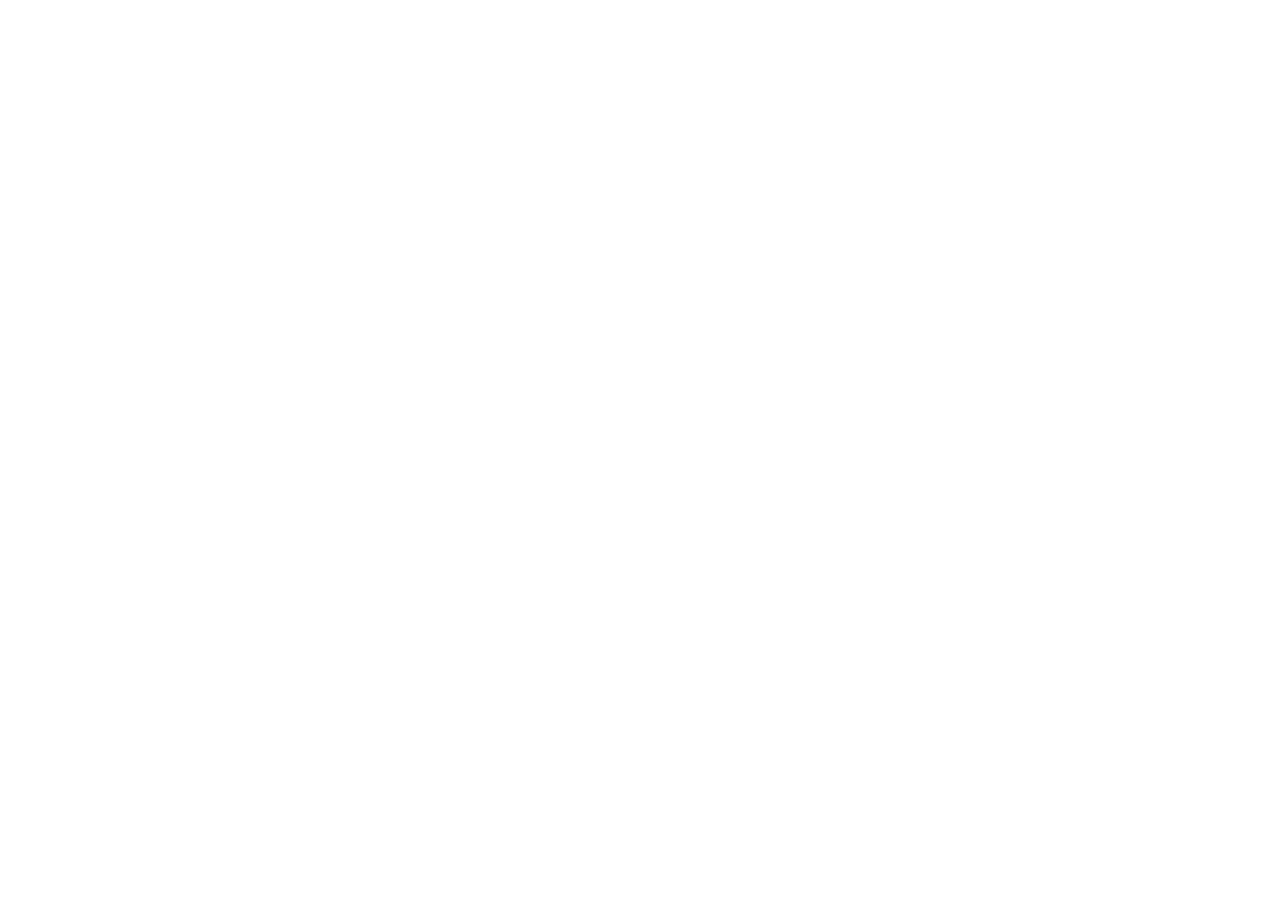
==== index.html @ e97a066f "first commit" ====
<!DOCTYPE html>
<html lang="en">
<head>
    <meta charset="UTF-8">
    <meta name="viewport" content="width=device-width, initial-scale=1.0">
    <title>RS</title>
</head>
<body>
    <main id="feed">
        
    </main>
<script src="js/feed.js"></script>
</body>
</html>
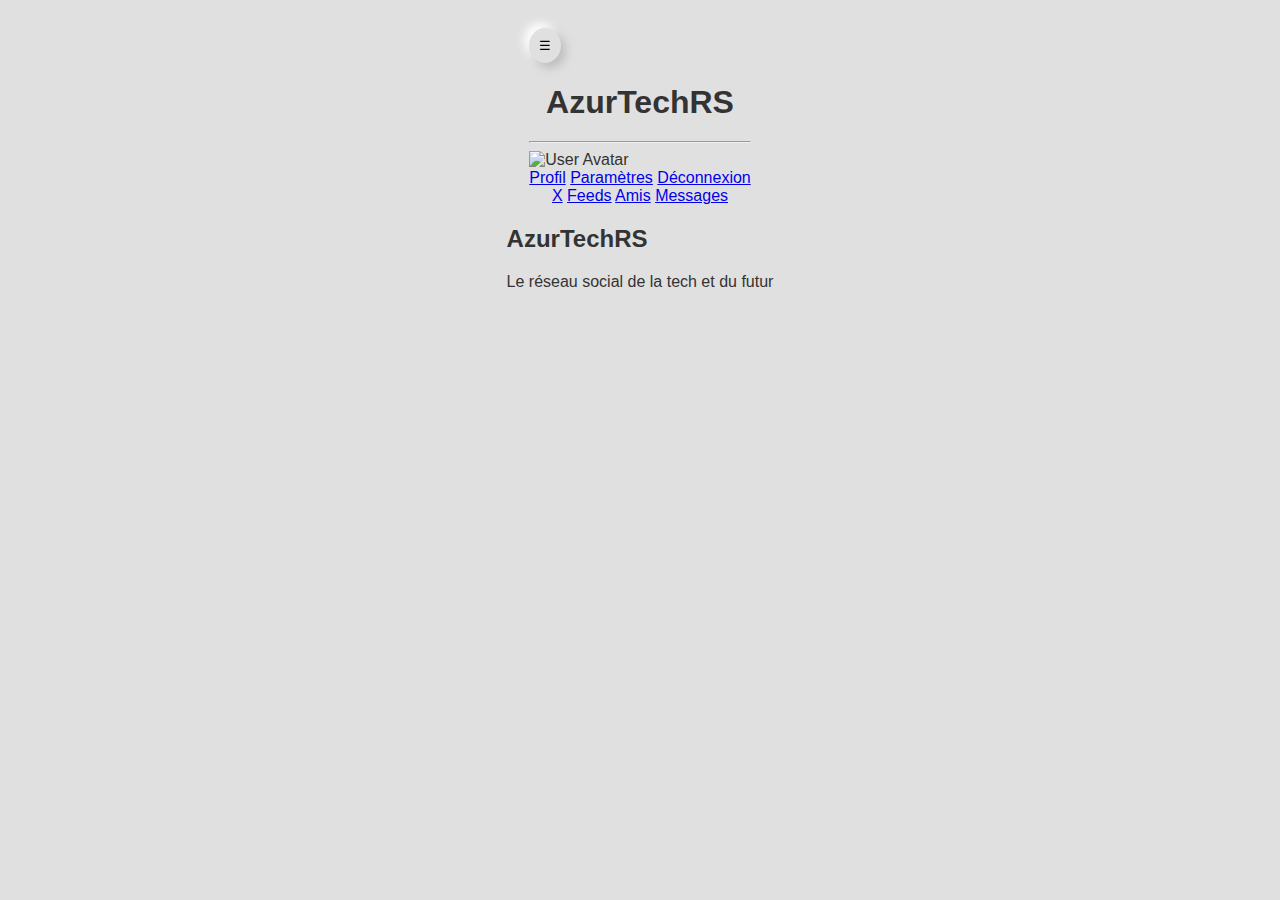
==== commit 130dc1e3: "sidebar + nav et menu mis en place + mise en place structure de fichier" ====
--- a/index.html
+++ b/index.html
@@ -3,12 +3,50 @@
 <head>
     <meta charset="UTF-8">
     <meta name="viewport" content="width=device-width, initial-scale=1.0">
-    <title>RS</title>
+    <link rel="stylesheet" href="assets/styles/styles.css">
+    <title>AzurTechRs</title>
 </head>
 <body>
-    <main id="feed">
-        
+    <main id="main" class="main-index">
+      <!-- Sidebar -->
+        <nav class="navbar">
+          <div class="nav-left">
+              <button id="toggleSidebarBtn" class="toggle-btn">☰</button>
+            </div>
+            <div class="content-nav">
+                <h1 class="title-rs">AzurTechRS</h1>
+                <hr class="hr">
+            </div>
+            <div class="user-nav">
+                <!--avatar-->
+                <img src="https://images.unsplash.com/photo-1728577740843-5f29c7586afe?q=80&w=2080&auto=format&fit=crop&ixlib=rb-4.0.3&ixid=M3wxMjA3fDB8MHxwaG90by1wYWdlfHx8fGVufDB8fHx8fA%3D%3D" 
+                alt="User Avatar" class="user-avatar" id="avatar">
+                
+                <!-- Menu dropdown -->
+                <div class="dropdown-menu" id="dropdown-menu">
+                    <a href="#" >Profil</a>
+                    <a href="#">Paramètres</a>
+                    <a href="#">Déconnexion</a>
+                </div>
+            </div>
+        </nav>
+
+    <div id="sidebar" class="sidebar">
+        <a href="#" class="closebtn" id="closeSidebarBtn">X</a>
+        <a href="#" data-target="posts/post">Feeds</a>
+        <a href="#" data-target="friends/friends">Amis</a>
+        <a href="#" data-target="messages/message">Messages</a>
+    </div>
+
+    <!-- Contenu principal -->
+    <div id="main-content" class="content">
+        <h2>AzurTechRS</h2>
+        <p>Le réseau social de la tech et du futur</p>
+    </div>
     </main>
-<script src="js/feed.js"></script>
+
+<script src="assets/scripts/js/components/content/content.js"></script>
+<script src="assets/scripts/js/components/sidebar/sidebar.js"></script>
+<script src="assets/scripts/js/components/avatar/avatar.js"></script>
 </body>
 </html>--- a/assets/styles/styles.css
+++ b/assets/styles/styles.css
@@ -0,0 +1,53 @@
+body {
+    font-family: 'Arial', sans-serif;
+    background-color: #e0e0e0;
+    color: #333;
+  }
+  
+  h1 {
+    text-align: center;
+    margin-bottom: 20px;
+  }
+  
+  main {
+    display: flex;
+    flex-direction: column;
+    align-items: center;
+    padding: 20px;
+  }
+  
+  .post {
+    background-color: #e0e0e0;
+    border-radius: 15px;
+    padding: 20px;
+    margin-bottom: 20px;
+    box-shadow: 7px 7px 15px #bebebe, -7px -7px 15px #ffffff;
+    width: 100%;
+    max-width: 600px;
+  }
+  
+  .post img {
+    max-width: 100%;
+    height: auto;
+    border-radius: 10px;
+  }
+  
+  .reactions {
+    display: flex;
+    justify-content: space-around;
+    margin-top: 10px;
+  }
+  
+  button {
+    background-color: #e0e0e0;
+    border: none;
+    padding: 10px;
+    border-radius: 50%;
+    box-shadow: 5px 5px 10px #bebebe, -5px -5px 10px #ffffff;
+    cursor: pointer;
+    transition: transform 0.1s ease;
+  }
+  
+  button:active {
+    transform: scale(0.95);
+  }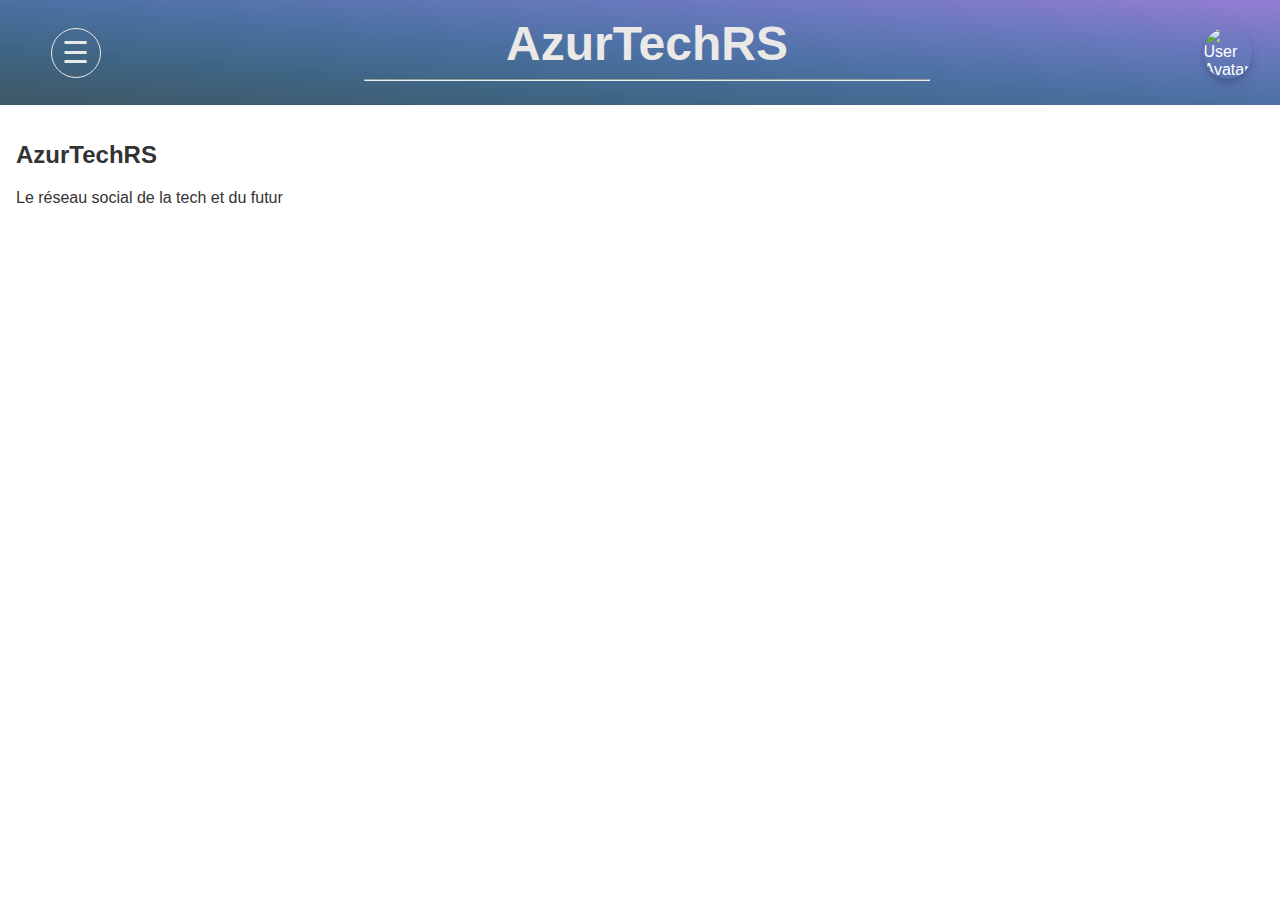
==== commit 105f5037: "finition sidebar" ====
--- a/index.html
+++ b/index.html
@@ -33,9 +33,9 @@
 
     <div id="sidebar" class="sidebar">
         <a href="#" class="closebtn" id="closeSidebarBtn">X</a>
-        <a href="#" data-target="posts/post">Feeds</a>
-        <a href="#" data-target="friends/friends">Amis</a>
-        <a href="#" data-target="messages/message">Messages</a>
+        <a href="#" class="sidebar-link" data-target="posts/post">Feeds</a>
+        <a href="#" class="sidebar-link" data-target="friends/friends">Amis</a>
+        <a href="#" class="sidebar-link" data-target="messages/message">Messages</a>
     </div>
 
     <!-- Contenu principal -->
--- a/assets/styles/styles.css
+++ b/assets/styles/styles.css
@@ -1,53 +1,207 @@
-body {
+@import url("./variables.css");
+/* Style pour le corps */
+html,body, .main-index{
+    width: 100%;
+    margin: 0;
+    padding: 0;
+    font-size: 67,8%;
     font-family: 'Arial', sans-serif;
-    background-color: #e0e0e0;
-    color: #333;
+    background-image: var(--white);
+    background-repeat: no-repeat;
+    color: var(--font-color-1);
+}
+hr{
+    width: 55%
+}
+.content-nav{
+    width: 80%;
+}
+
+.user-nav{
+    display: flex;
+    justify-content: space-between;
+    align-items: center;
+    padding: 10px;
+}
+
+
+h1.title-rs{
+    text-align: center;
+    margin: auto;
+    font-size: 3em;
+    color: var(--white);
+}
+
+/* Style de la barre de navigation */
+.navbar {
+    display: flex;
+    justify-content: space-evenly;
+    align-items: center;
+    background-image: var(--linear-nav);
+    color: white;
+    padding: 1rem;
+    width: 100%;
+}
+
+
+.navbar ul {
+    list-style-type: none;
+    margin: 0;
+    padding: 0;
+    display: flex;
+}
+
+.navbar ul li {
+    margin-left: 20px;
+}
+
+.navbar ul li a {
+    color: var(--white);
+    text-decoration: none;
+}
+
+/* Style de la sidebar */
+.sidebar {
+    height: 100%;
+    width: 250px;
+    position: fixed;
+    line-height: 8rem;
+    top: 0;
+    left: -250px;
+   background-color: var(--bg-sidebar);
+    padding-top: 60px;
+    transition: 0.3s;
+}
+
+.sidebar a {
+    padding: 3px;
+    text-decoration: none;
+    font-size: 18px;
+    color: white;
+    display: block;
+    transition: 0.3s;
+    position: relative;
+    top: 8rem;
+    margin-left: 2rem;
+}
+.sidebar a:nth-child(2),
+.sidebar a:nth-child(3),
+.sidebar a:nth-child(4) {
+    font-size: 1.5rem;
+    text-align: left;
+    margin-left: 1rem;
+    padding-left: 1.5rem;
+    justify-content: justify;
+    border-top-left-radius: 15px;
+    border-bottom-left-radius: 15px;
+    
+}
+
+.sidebar a:nth-child(2):hover,
+.sidebar a:nth-child(3):hover,
+.sidebar a:nth-child(4):hover {
+    background-color: rgb(72, 118, 161);
+    box-shadow: rgba(0, 0, 0, 0.24) 0px 3px 8px;
+}
+
+
+.sidebar .closebtn {
+    position: absolute;
+    top: 10px;
+    right: 20px;
+    font-size: 25px;
+    /* background-color:var(--white); */
+    /* border-radius: deg(360); */
+    color: var(--white);
+    overflow: hidden;
+    transition: 1s all ease;
+}
+.closebtn:hover {
+    color: var(--dark);
+}
+.closebtn::before{
+    background: var(--white);
+    content: "";
+    position: absolute;
+    top: 50%;
+    left: 50%;
+    transform: translate(-50%,-50%);
+    z-index: -1;
+    transition: all 0.6s ease;
+    box-shadow: rgba(50, 50, 93, 0.25) 0px 13px 27px -5px, rgba(0, 0, 0, 0.3) 0px 8px 16px -8px;
   }
-  
-  h1 {
-    text-align: center;
-    margin-bottom: 20px;
+.closebtn::before{
+    width: 100%;
+    height: 0%;
+    
   }
-  
-  main {
-    display: flex;
-    flex-direction: column;
-    align-items: center;
-    padding: 20px;
+  .closebtn:hover::before{
+    height: 2rem
   }
-  
-  .post {
-    background-color: #e0e0e0;
-    border-radius: 15px;
-    padding: 20px;
-    margin-bottom: 20px;
-    box-shadow: 7px 7px 15px #bebebe, -7px -7px 15px #ffffff;
-    width: 100%;
-    max-width: 600px;
-  }
-  
-  .post img {
-    max-width: 100%;
-    height: auto;
-    border-radius: 10px;
-  }
-  
-  .reactions {
-    display: flex;
-    justify-content: space-around;
-    margin-top: 10px;
-  }
-  
-  button {
-    background-color: #e0e0e0;
-    border: none;
-    padding: 10px;
+
+
+/* Style du contenu principal */
+.content {
+    margin-left: 0; 
+    padding: 16px;
+    transition: margin-left 0.3s;
+}
+
+/* Style du bouton toggle */
+.toggle-btn {
+    font-size: 30px;
+    width: 50px;
+    height: 50px;
+    background-color: transparent;
+    border: 1px solid var(--white);
     border-radius: 50%;
-    box-shadow: 5px 5px 10px #bebebe, -5px -5px 10px #ffffff;
+    color: var(--white);
     cursor: pointer;
-    transition: transform 0.1s ease;
-  }
-  
-  button:active {
-    transform: scale(0.95);
-  }+
+}
+.toggle-btn:hover {
+    box-shadow: rgba(0, 0, 0, 0.35) 0px 5px 15px;
+}
+
+.user-avatar {
+    width: 3rem;
+    cursor: pointer;
+    border-radius: 50%;
+    box-shadow: rgba(50, 50, 93, 0.25) 0px 6px 12px -2px, rgba(0, 0, 0, 0.3) 0px 3px 7px -3px;
+}
+.user-avatar:hover{
+    box-shadow: rgba(255, 255, 255, 0.1) 0px 1px 1px 0px inset, rgba(50, 50, 93, 0.25) 0px 50px 100px -20px, rgba(0, 0, 0, 0.3) 0px 30px 60px -30px;
+}
+
+/* Style pour le dropdown menu */
+.dropdown-menu {
+    display: none; /* Par défaut, le menu est caché */
+    position: absolute;
+    top: 5rem;
+    right: 1.7rem;
+    background-color: #fff;
+    box-shadow: 0px 8px 16px rgba(0, 0, 0, 0.2);
+    z-index: 1;
+    width: 9rem;
+    border-radius: .3rem;
+    opacity: 0; 
+    transition: opacity 0.5s ease; 
+    pointer-events: none;
+}
+
+.dropdown-menu.show {
+    display: block; 
+    opacity: 1;
+    pointer-events: auto; 
+}
+
+.dropdown-menu a {
+    display: block;
+    padding: 10px 15px;
+    text-decoration: none;
+    color: var(--dark);
+}
+
+.dropdown-menu a:hover {
+    background-color: #a58ec985;
+}
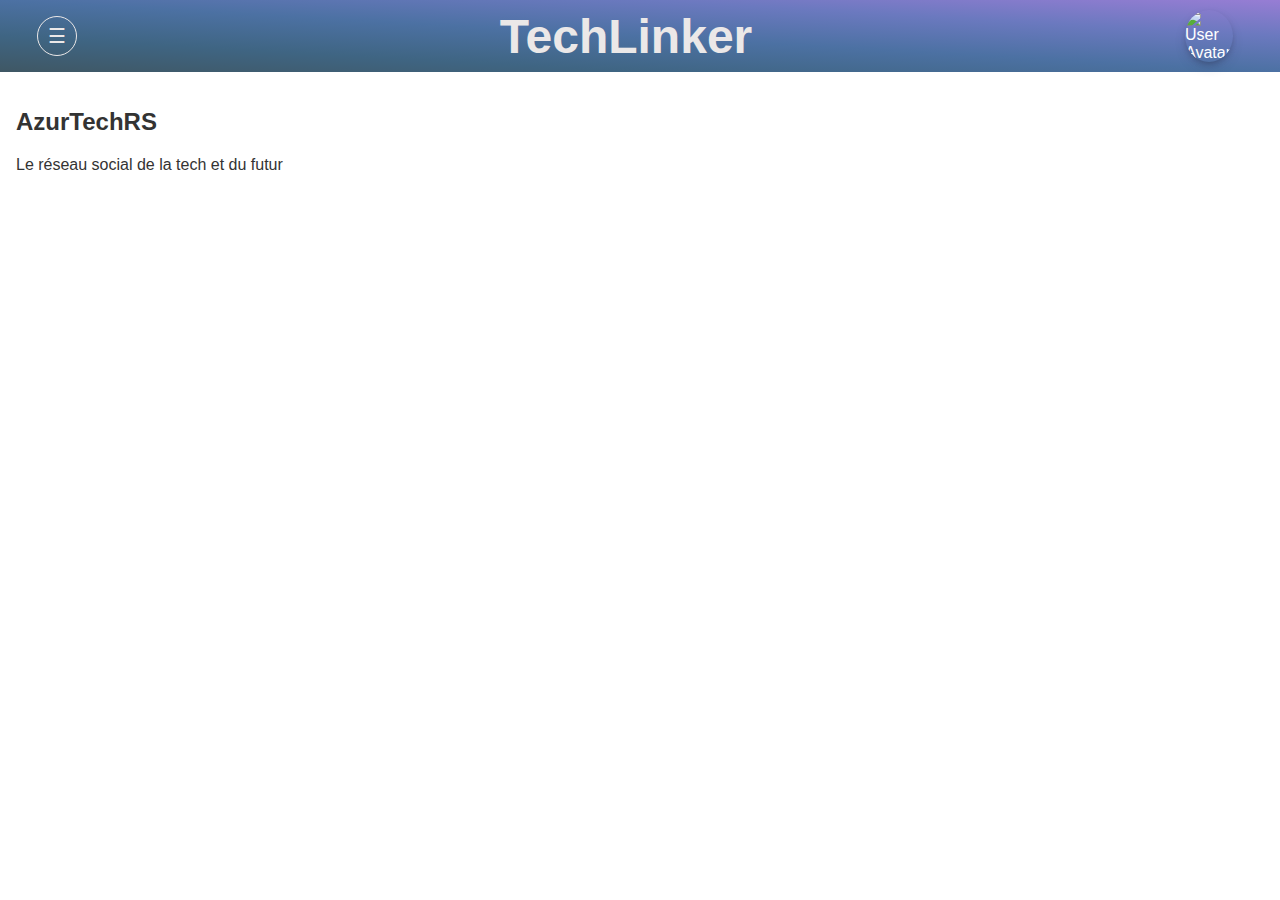
==== commit 86921d44: "integration des post  + design + amélioration menu responsive" ====
--- a/index.html
+++ b/index.html
@@ -1,10 +1,11 @@
 <!DOCTYPE html>
-<html lang="en">
+<html lang="fr">
 <head>
     <meta charset="UTF-8">
     <meta name="viewport" content="width=device-width, initial-scale=1.0">
+    <link rel="stylesheet" href="https://cdnjs.cloudflare.com/ajax/libs/font-awesome/6.6.0/css/all.min.css" integrity="sha512-Kc323vGBEqzTmouAECnVceyQqyqdsSiqLQISBL29aUW4U/M7pSPA/gEUZQqv1cwx4OnYxTxve5UMg5GT6L4JJg==" crossorigin="anonymous" referrerpolicy="no-referrer" />
     <link rel="stylesheet" href="assets/styles/styles.css">
-    <title>AzurTechRs</title>
+    <title>TechLinker</title>
 </head>
 <body>
     <main id="main" class="main-index">
@@ -14,8 +15,7 @@
               <button id="toggleSidebarBtn" class="toggle-btn">☰</button>
             </div>
             <div class="content-nav">
-                <h1 class="title-rs">AzurTechRS</h1>
-                <hr class="hr">
+                <h1 class="title-rs">TechLinker</h1>
             </div>
             <div class="user-nav">
                 <!--avatar-->
@@ -30,10 +30,11 @@
                 </div>
             </div>
         </nav>
+       
 
     <div id="sidebar" class="sidebar">
         <a href="#" class="closebtn" id="closeSidebarBtn">X</a>
-        <a href="#" class="sidebar-link" data-target="posts/post">Feeds</a>
+        <a href="#" class="sidebar-link" data-target="posts/posts">Publication</a>
         <a href="#" class="sidebar-link" data-target="friends/friends">Amis</a>
         <a href="#" class="sidebar-link" data-target="messages/message">Messages</a>
     </div>
@@ -43,9 +44,24 @@
         <h2>AzurTechRS</h2>
         <p>Le réseau social de la tech et du futur</p>
     </div>
+
+    <div class="center-btn-resp">
+        <div class="btn-resp-post">
+            <a class="sidebar-link" data-target="posts/posts"><i class="fa-solid fa-address-card"></i></a>
+        </div>
+        <div class="btn-resp-friends">
+            <a class="sidebar-link" data-target="friends/friends"><i class="fa-solid fa-user-group"></i></a>
+        </div>
+        <div class="btn-resp-messages">
+            <a class="sidebar-link" data-target="messages/message"><i class="fa-solid fa-message"></i></a>
+        </div>
+    </div>
     </main>
 
-<script src="assets/scripts/js/components/content/content.js"></script>
+<script src="assets/scripts/js/content/content.js"></script>
+<script src="assets/scripts/js/feeds/feed.js"></script>
+<script src="assets/scripts/js/friends/friends.js"></script>
+<script src="assets/scripts/js/messages/messages.js"></script>
 <script src="assets/scripts/js/components/sidebar/sidebar.js"></script>
 <script src="assets/scripts/js/components/avatar/avatar.js"></script>
 </body>
--- a/assets/styles/styles.css
+++ b/assets/styles/styles.css
@@ -1,4 +1,5 @@
 @import url("./variables.css");
+@import url("./mediaQuery/mediaquery.css");
 /* Style pour le corps */
 html,body, .main-index{
     width: 100%;
@@ -9,12 +10,13 @@
     background-image: var(--white);
     background-repeat: no-repeat;
     color: var(--font-color-1);
-}
-hr{
-    width: 55%
+    align-items: center;
 }
 .content-nav{
     width: 80%;
+}
+.contect-section{
+    width: 100%;
 }
 
 .user-nav{
@@ -37,11 +39,15 @@
     display: flex;
     justify-content: space-evenly;
     align-items: center;
-    background-image: var(--linear-nav);
+    background-image: var(--linear-1);
     color: white;
-    padding: 1rem;
-    width: 100%;
-}
+    padding: 0;
+    position: sticky;
+    top: 0;
+    
+}
+
+
 
 
 .navbar ul {
@@ -149,9 +155,9 @@
 
 /* Style du bouton toggle */
 .toggle-btn {
-    font-size: 30px;
-    width: 50px;
-    height: 50px;
+    font-size: 20px;
+    width: 40px;
+    height: 40px;
     background-color: transparent;
     border: 1px solid var(--white);
     border-radius: 50%;
@@ -205,3 +211,5 @@
 .dropdown-menu a:hover {
     background-color: #a58ec985;
 }
+
+
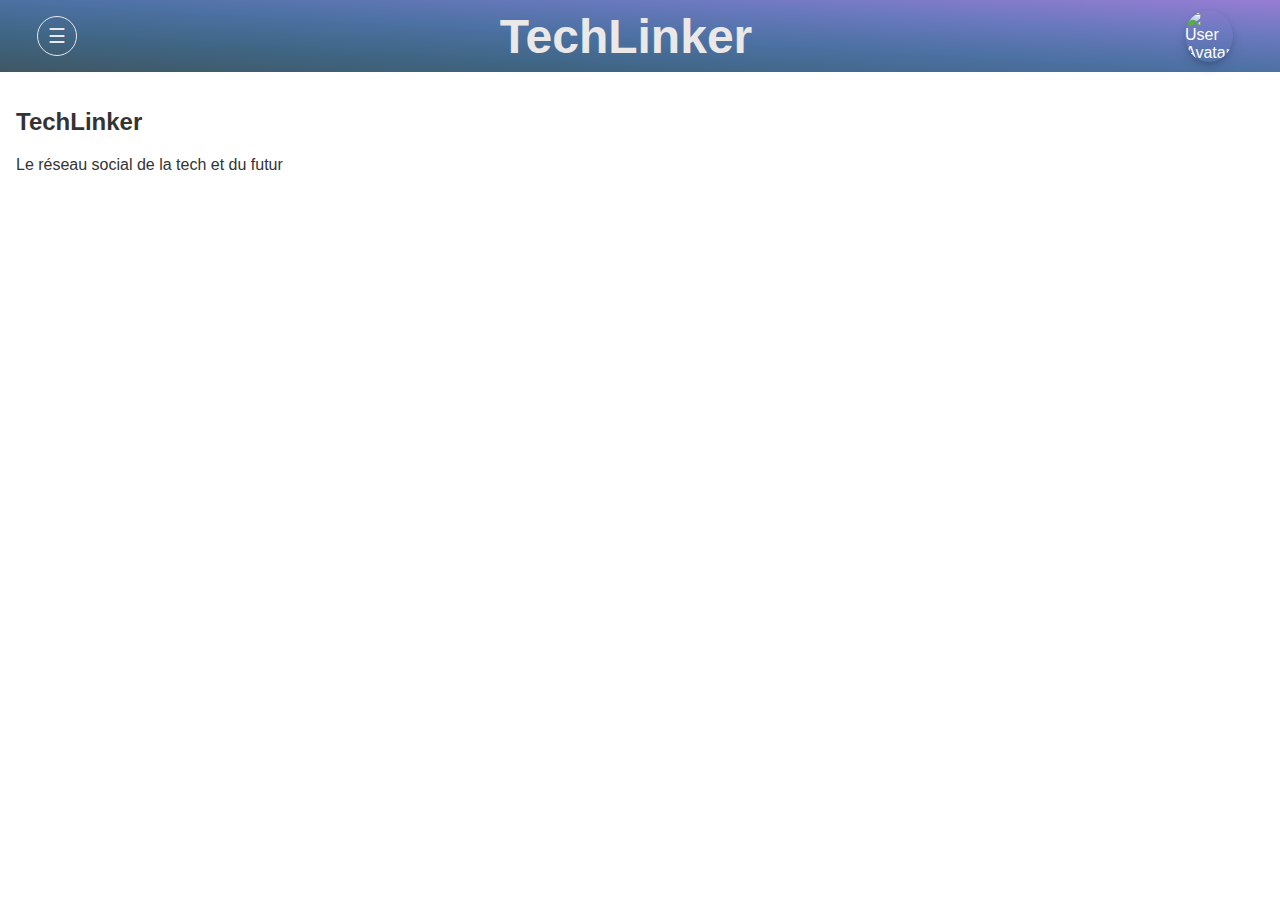
==== commit 19864318: "integrations des amis + ajustement responsive + block commentaires integrer" ====
--- a/index.html
+++ b/index.html
@@ -41,7 +41,7 @@
 
     <!-- Contenu principal -->
     <div id="main-content" class="content">
-        <h2>AzurTechRS</h2>
+        <h2>TechLinker</h2>
         <p>Le réseau social de la tech et du futur</p>
     </div>
 
--- a/assets/styles/styles.css
+++ b/assets/styles/styles.css
@@ -19,6 +19,10 @@
     width: 100%;
 }
 
+.main-content{
+    width: 100%;
+}
+
 .user-nav{
     display: flex;
     justify-content: space-between;
@@ -44,6 +48,7 @@
     padding: 0;
     position: sticky;
     top: 0;
+    z-index: 999;
     
 }
 
@@ -68,6 +73,7 @@
 
 /* Style de la sidebar */
 .sidebar {
+    z-index:999;
     height: 100%;
     width: 250px;
     position: fixed;
@@ -212,4 +218,95 @@
     background-color: #a58ec985;
 }
 
-
+/* card styles */ 
+
+.card-header {
+    width: 40%;
+  }
+
+.card-header img {
+    border-radius: .3rem;
+    height: 12rem;
+    width: 15rem;
+  }
+  
+  .reactions {
+    display: flex;
+    margin-top: 35px;
+    width: 100%;
+  }
+  
+  .reactions button {
+    background: #c09dddbe;
+    border: none;
+    border-radius: 15px;
+    padding: 10px 15px;
+    font-size: 1em;
+    cursor: pointer;
+    box-shadow: 3px 3px 8px #b0b0b0, -3px -3px 8px #ffffff;
+    transition: all 0.3s ease;
+  }
+  
+  .reactions button:hover {
+    box-shadow: 2px 2px 5px #b0b0b0, -2px -2px 5px #ffffff;
+  }
+  
+  .comments {
+    margin-top: 20px;
+    display: flex;
+
+  }
+  .comments-content {
+    display: none;
+    margin-top: 10px; 
+    padding: 10px;
+    border: 1px solid #ddd; 
+    background-color: #f9f9f9; 
+  }
+  .comments input {
+   
+    padding: 10px;
+    border-radius: 15px;
+    border: 1px solid #ccc;
+    margin-top: 10px;
+    margin-bottom: 10px;
+  }
+
+  .comments .btn-form-com {
+ 
+    padding: 10px;
+    border-radius: 15px;
+    border: 1px solid #464b4abe;
+    background: #76d1c5a8;
+    cursor: pointer;
+    margin-top: 10px;
+    margin-bottom: 10px;
+    box-shadow: rgba(50, 50, 93, 0.25) 0px 6px 12px -2px, rgba(0, 0, 0, 0.3) 0px 3px 7px -3px;
+  }
+.btn-com{
+  padding: 10px;
+  border-radius: 15px;
+  border: 1px solid #464b4abe;
+  background: #dac4a3;
+  margin-top: 10px;
+  margin-bottom: 10px;
+  cursor: pointer;
+  box-shadow: rgba(50, 50, 93, 0.25) 0px 6px 12px -2px, rgba(0, 0, 0, 0.3) 0px 3px 7px -3px;
+}
+  .comments-content{
+    border: 1px solid rgba(83, 83, 83, 0.637);
+    width: 25rem;
+    border-radius: 5px;
+    overflow-y: auto;
+    opacity: 1;
+    transform: translateY(.1rem);
+  }
+
+  .fade-in {
+    opacity: 0;
+    transform: translateY(-2rem); 
+    transition: opacity 0.5s ease-in-out, transform 0.5s ease-in-out;
+  }
+
+
+
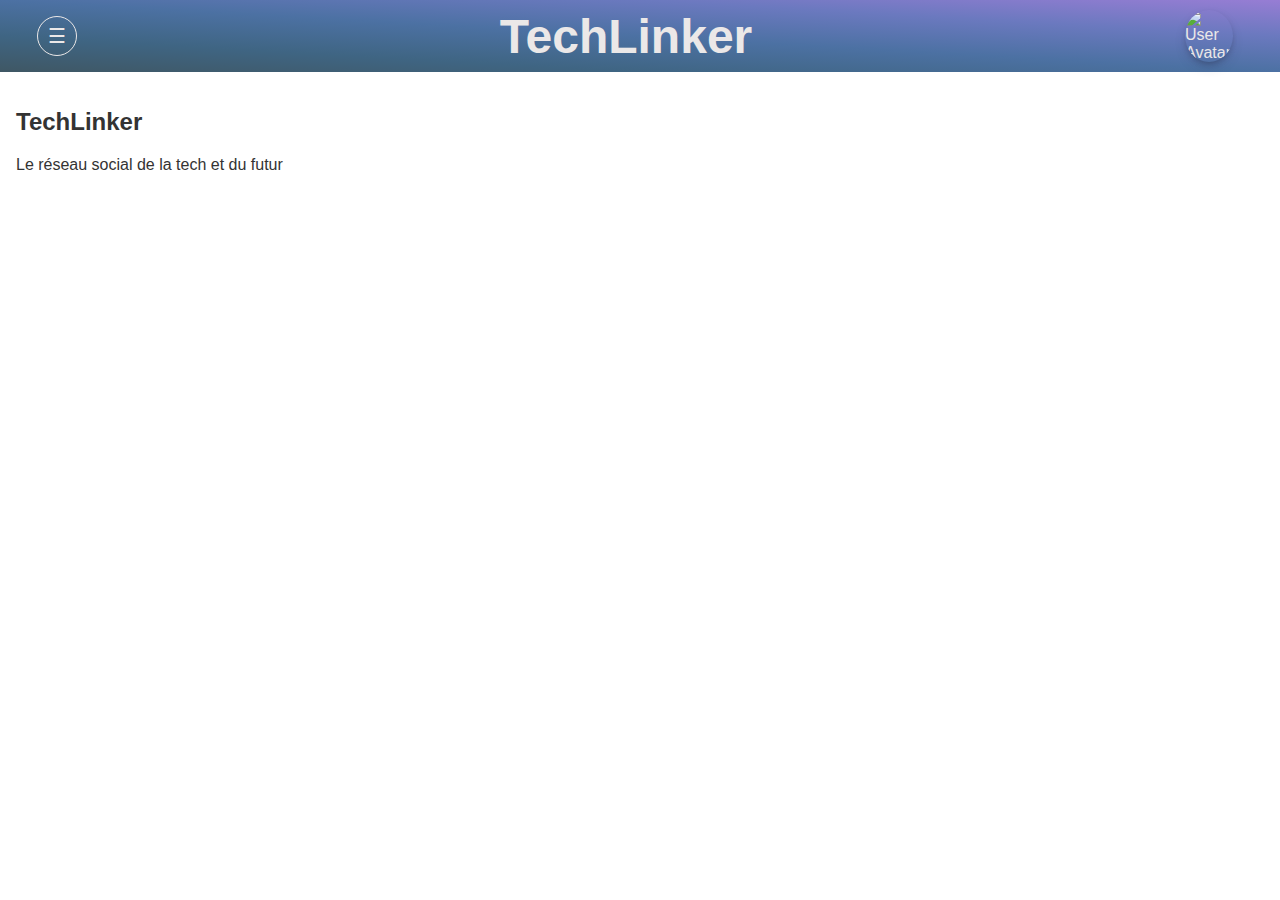
==== commit 674026b5: "reglage animation" ====
--- a/index.html
+++ b/index.html
@@ -59,8 +59,10 @@
     </main>
 
 <script src="assets/scripts/js/content/content.js"></script>
+<script src="assets/scripts/js/components/particules/particules.js"></script>
 <script src="assets/scripts/js/feeds/feed.js"></script>
 <script src="assets/scripts/js/friends/friends.js"></script>
+<script src="assets/scripts/js/messages/messages.js"></script>
 <script src="assets/scripts/js/messages/messages.js"></script>
 <script src="assets/scripts/js/components/sidebar/sidebar.js"></script>
 <script src="assets/scripts/js/components/avatar/avatar.js"></script>
--- a/assets/styles/styles.css
+++ b/assets/styles/styles.css
@@ -43,8 +43,8 @@
     display: flex;
     justify-content: space-evenly;
     align-items: center;
-    background-image: var(--linear-1);
-    color: white;
+    background: var(--linear-1);
+    color: var(--white);
     padding: 0;
     position: sticky;
     top: 0;
@@ -89,7 +89,7 @@
     padding: 3px;
     text-decoration: none;
     font-size: 18px;
-    color: white;
+    color: var(--white);
     display: block;
     transition: 0.3s;
     position: relative;
@@ -237,7 +237,7 @@
   }
   
   .reactions button {
-    background: #c09dddbe;
+    background: var(--purple);
     border: none;
     border-radius: 15px;
     padding: 10px 15px;
@@ -273,11 +273,10 @@
   }
 
   .comments .btn-form-com {
- 
     padding: 10px;
     border-radius: 15px;
     border: 1px solid #464b4abe;
-    background: #76d1c5a8;
+    background: var(--success);
     cursor: pointer;
     margin-top: 10px;
     margin-bottom: 10px;
@@ -286,7 +285,7 @@
 .btn-com{
   padding: 10px;
   border-radius: 15px;
-  border: 1px solid #464b4abe;
+  border: 1px solid var(--border);
   background: #dac4a3;
   margin-top: 10px;
   margin-bottom: 10px;
@@ -294,7 +293,7 @@
   box-shadow: rgba(50, 50, 93, 0.25) 0px 6px 12px -2px, rgba(0, 0, 0, 0.3) 0px 3px 7px -3px;
 }
   .comments-content{
-    border: 1px solid rgba(83, 83, 83, 0.637);
+    border: 1px solid var(--border);
     width: 25rem;
     border-radius: 5px;
     overflow-y: auto;
@@ -309,4 +308,108 @@
   }
 
 
-
+  /*particule css */
+  .bubbly-button {
+    font-family: 'Helvetica', 'Arial', sans-serif;
+    display: inline-block;
+    font-size: 1em;
+    padding: 1em 2em;
+    margin-top: 50px; /* Ajustez la marge si nécessaire */
+    margin-bottom: 20px; /* Ajustez la marge si nécessaire */
+    background-color: #ff0081; /* fuschia */
+    color: #fff; /* couleur du texte du bouton */
+    border-radius: 4px;
+    border: none;
+    cursor: pointer;
+    position: relative;
+    transition: transform ease-in 0.1s, box-shadow ease-in 0.25s;
+    box-shadow: 0 2px 25px rgba(255, 0, 130, 0.5);
+}
+
+.bubbly-button:focus {
+    outline: 0;
+}
+
+.bubbly-button:before,
+.bubbly-button:after {
+    position: absolute;
+    content: '';
+    display: block;
+    width: 140%;
+    height: 100%;
+    left: -20%;
+    z-index: -1000;
+    transition: all ease-in-out 0.5s;
+    background-repeat: no-repeat;
+}
+
+.bubbly-button:before {
+    display: none;
+    top: -75%;
+    background-image:
+        radial-gradient(circle, #ff0081 20%, transparent 20%),
+        radial-gradient(circle, transparent 20%, #ff0081 20%, transparent 30%),
+        radial-gradient(circle, #ff0081 20%, transparent 20%),
+        radial-gradient(circle, #ff0081 20%, transparent 20%),
+        radial-gradient(circle, transparent 10%, #ff0081 15%, transparent 20%),
+        radial-gradient(circle, #ff0081 20%, transparent 20%),
+        radial-gradient(circle, #ff0081 20%, transparent 20%),
+        radial-gradient(circle, #ff0081 20%, transparent 20%),
+        radial-gradient(circle, #ff0081 20%, transparent 20%);
+    background-size: 10% 10%, 20% 20%, 15% 15%, 20% 20%, 18% 18%, 10% 10%, 15% 15%, 10% 10%, 18% 18%;
+}
+
+.bubbly-button:after {
+    display: none;
+    bottom: -75%;
+    background-image:
+        radial-gradient(circle, #ff0081 20%, transparent 20%),
+        radial-gradient(circle, #ff0081 20%, transparent 20%),
+        radial-gradient(circle, transparent 10%, #ff0081 15%, transparent 20%),
+        radial-gradient(circle, #ff0081 20%, transparent 20%),
+        radial-gradient(circle, #ff0081 20%, transparent 20%),
+        radial-gradient(circle, #ff0081 20%, transparent 20%);
+    background-size: 15% 15%, 20% 20%, 18% 18%, 20% 20%, 15% 15%, 10% 10%, 20% 20%;
+}
+
+.bubbly-button:active {
+    transform: scale(0.9);
+    background-color: #e60075; /* couleur sombre pour l'effet actif */
+    box-shadow: 0 2px 25px rgba(255, 0, 130, 0.2);
+}
+
+.bubbly-button.animate:before {
+    display: block;
+    animation: topBubbles ease-in-out 0.75s forwards;
+}
+
+.bubbly-button.animate:after {
+    display: block;
+    animation: bottomBubbles ease-in-out 0.75s forwards;
+}
+
+@keyframes topBubbles {
+    0% {
+        background-position: 5% 90%, 10% 90%, 10% 90%, 15% 90%, 25% 90%, 25% 90%, 40% 90%, 55% 90%, 70% 90%;
+    }
+    50% {
+        background-position: 0% 80%, 0% 20%, 10% 40%, 20% 0%, 30% 30%, 22% 50%, 50% 50%, 65% 20%, 90% 30%;
+    }
+    100% {
+        background-position: 0% 70%, 0% 10%, 10% 30%, 20% -10%, 30% 20%, 22% 40%, 50% 40%, 65% 10%, 90% 20%;
+        background-size: 0% 0%, 0% 0%, 0% 0%, 0% 0%, 0% 0%, 0% 0%;
+    }
+}
+
+@keyframes bottomBubbles {
+    0% {
+        background-position: 10% -10%, 30% 10%, 55% -10%, 70% -10%, 85% -10%, 70% -10%, 70% 0%;
+    }
+    50% {
+        background-position: 0% 80%, 20% 80%, 45% 60%, 60% 100%, 75% 70%, 95% 60%, 105% 0%;
+    }
+    100% {
+        background-position: 0% 90%, 20% 90%, 45% 70%, 60% 110%, 75% 80%, 95% 70%, 110% 10%;
+        background-size: 0% 0%, 0% 0%, 0% 0%, 0% 0%, 0% 0%;
+    }
+}